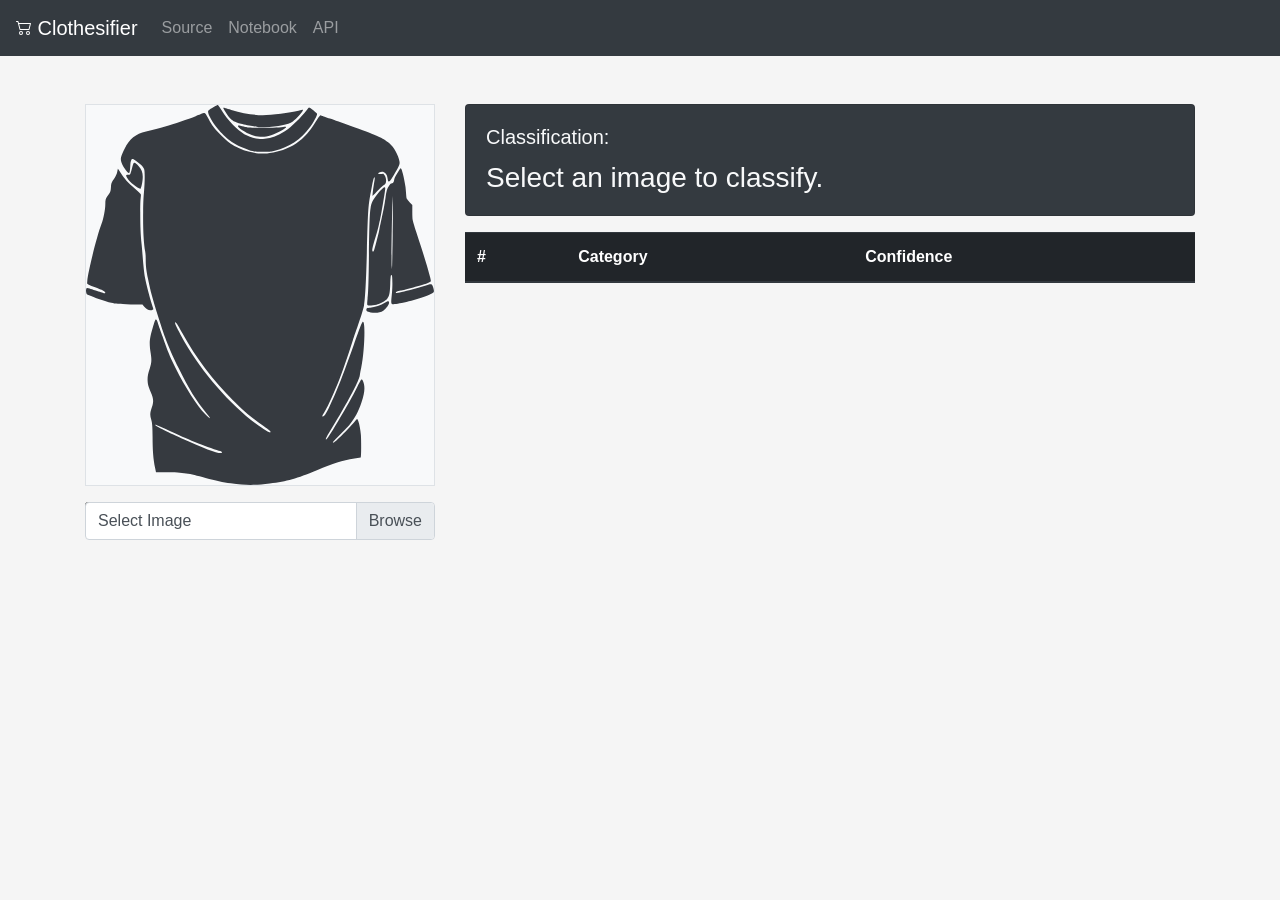
==== index.html @ 0554f702 "renamed:    Backend/main.py -> API/main.py 	renamed:    Backend/model.tflite -> API/model.tflite 	re" ====
<!DOCTYPE html>
<html lang="en">
    <head>
        <meta charset="UTF-8">
        <meta name="viewport" content="width=device-width, initial-scale=1.0">
        <meta http-equiv="X-UA-Compatible" content="ie=edge">
        <title>Clothesifier</title>
        <link rel="stylesheet" href="https://cdn.jsdelivr.net/npm/bootstrap@4.0.0/dist/css/bootstrap.min.css" integrity="sha384-Gn5384xqQ1aoWXA+058RXPxPg6fy4IWvTNh0E263XmFcJlSAwiGgFAW/dAiS6JXm" crossorigin="anonymous">
        <link rel="stylesheet" href="webpage/styles.css">

    </head>
    <body>
        <nav class="navbar navbar-expand-lg navbar-dark bg-dark">
            <a class="navbar-brand" href="#">
                <svg xmlns="http://www.w3.org/2000/svg" width="16" height="16" fill="currentColor" class="bi bi-cart2" viewBox="0 0 16 16">
                    <path d="M0 2.5A.5.5 0 0 1 .5 2H2a.5.5 0 0 1 .485.379L2.89 4H14.5a.5.5 0 0 1 .485.621l-1.5 6A.5.5 0 0 1 13 11H4a.5.5 0 0 1-.485-.379L1.61 3H.5a.5.5 0 0 1-.5-.5zM3.14 5l1.25 5h8.22l1.25-5H3.14zM5 13a1 1 0 1 0 0 2 1 1 0 0 0 0-2zm-2 1a2 2 0 1 1 4 0 2 2 0 0 1-4 0zm9-1a1 1 0 1 0 0 2 1 1 0 0 0 0-2zm-2 1a2 2 0 1 1 4 0 2 2 0 0 1-4 0z"/>
                </svg>
                Clothesifier
            </a>
            <button class="navbar-toggler" type="button" data-toggle="collapse" data-target="#navbarNav" aria-controls="navbarNav" aria-expanded="false" aria-label="Toggle navigation">
                <span class="navbar-toggler-icon"></span>
            </button>
            <div class="collapse navbar-collapse" id="navbarNav">
                <ul class="navbar-nav">
                    <li class="nav-item">
                        <a class="nav-link" href="https://github.com/AndrewStaus/Clothesifier.git">Source</a>
                    </li>
                    <li class="nav-item">
                        <a class="nav-link" href="https://github.com/AndrewStaus/Clothesifier/blob/7bee027299bad7a812e6dda0f3bd79c113d15eb7/EDA/notebook.ipynb">Notebook</a>
                    </li>
                    <li class="nav-item">
                        <a class="nav-link" href="https://xxlkbgor75nvr7qw256z2xnrdm0ppqai.lambda-url.us-east-2.on.aws/">API</a>
                    </li>
                </ul>
            </div>
        </nav>

        <div class="alert alert-danger collapse" role="alert">
            <strong>Error</strong>
            </br>Something went wrong when uploading the file.
        </div>

        <div class="container mt-5">
            <div class="row">
                <div class="col-4">

                    <div class="text-center border bg-light mb-3">
                        <img id="img-preview" class="img-fluid", src="webpage/shirt.svg", alt="Image Preview" />
                    </div>

                    <form id="my-form" action="" method="post" class="custom-file" r>
                        <input type="file" name="photo"  id="fileSelect" accept="image/*" onchange="selectImage(); updateFileName(this);" />
                        <label class="custom-file-label" id="fileName" for="fileSelect">Select Image</label>
                        <!-- <button type="submit" class ="custom-button" for="fileSelect">Upload</button> -->
                    </form>

                </div>
                <div class="col-8">

                    <div class = 'card text-light bg-dark mb-3'>
                        <div class="card-body">
                            <h5 class="card-title">Classification:</h5>
                            <h3 id="result" class="card-text">Select an image to classify.</h3>
                        </div>
                    </div>

                    <table id="table" class="table table-light">
                        <thead  class="thead-dark">
                          <tr>
                            <th scope="col">#</th>
                            <th scope="col">Category</th>
                            <th scope="col">Confidence</th>
                          </tr>
                        </thead>
                        <tbody>
                        </tbody>
                      </table>
                </div>
            </div>
        </div>

        <script src="https://code.jquery.com/jquery-3.6.2.js"  integrity="sha256-pkn2CUZmheSeyssYw3vMp1+xyub4m+e+QK4sQskvuo4="  crossorigin="anonymous"></script><script src="https://cdn.jsdelivr.net/npm/popper.js@1.12.9/dist/umd/popper.min.js" integrity="sha384-ApNbgh9B+Y1QKtv3Rn7W3mgPxhU9K/ScQsAP7hUibX39j7fakFPskvXusvfa0b4Q" crossorigin="anonymous"></script>
        <script src="https://cdn.jsdelivr.net/npm/bootstrap@4.0.0/dist/js/bootstrap.min.js" integrity="sha384-JZR6Spejh4U02d8jOt6vLEHfe/JQGiRRSQQxSfFWpi1MquVdAyjUar5+76PVCmYl" crossorigin="anonymous"></script>
        <script src="webpage/scripts.js"></script>
    </body>
</html>
---- webpage/styles.css ----
body {
    background-color: #f5f5f5;
  }
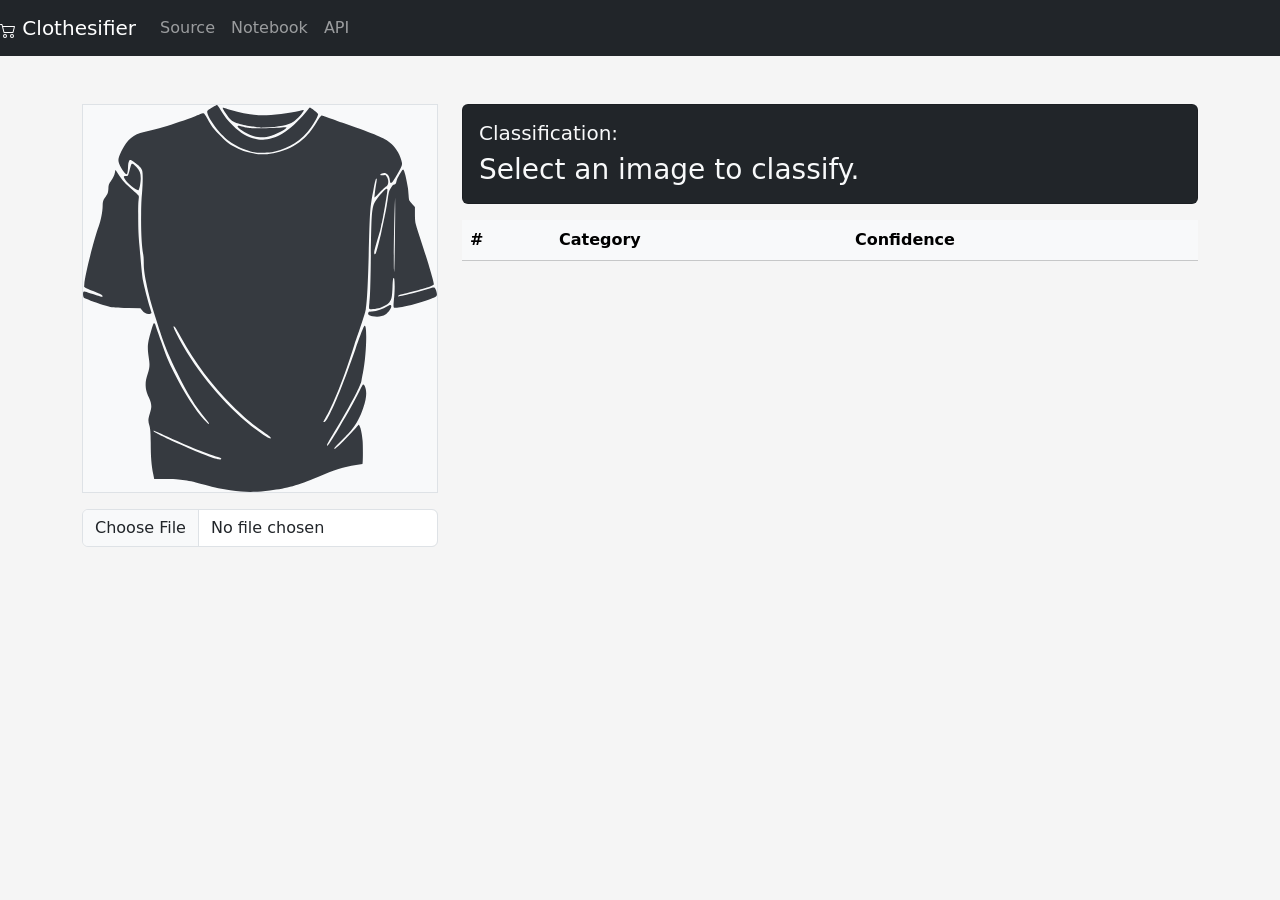
==== commit b836c8a9: "modified:   index.html 	modified:   webpage/index.html 	modified:   webpage/scripts.js" ====
--- a/index.html
+++ b/index.html
@@ -1,86 +1,9 @@
 <!DOCTYPE html>
 <html lang="en">
     <head>
-        <meta charset="UTF-8">
-        <meta name="viewport" content="width=device-width, initial-scale=1.0">
-        <meta http-equiv="X-UA-Compatible" content="ie=edge">
-        <title>Clothesifier</title>
-        <link rel="stylesheet" href="https://cdn.jsdelivr.net/npm/bootstrap@4.0.0/dist/css/bootstrap.min.css" integrity="sha384-Gn5384xqQ1aoWXA+058RXPxPg6fy4IWvTNh0E263XmFcJlSAwiGgFAW/dAiS6JXm" crossorigin="anonymous">
-        <link rel="stylesheet" href="webpage/styles.css">
-
+        <meta http-equiv="refresh" content="0; URL=/webpage/index.html" />
     </head>
     <body>
-        <nav class="navbar navbar-expand-lg navbar-dark bg-dark">
-            <a class="navbar-brand" href="#">
-                <svg xmlns="http://www.w3.org/2000/svg" width="16" height="16" fill="currentColor" class="bi bi-cart2" viewBox="0 0 16 16">
-                    <path d="M0 2.5A.5.5 0 0 1 .5 2H2a.5.5 0 0 1 .485.379L2.89 4H14.5a.5.5 0 0 1 .485.621l-1.5 6A.5.5 0 0 1 13 11H4a.5.5 0 0 1-.485-.379L1.61 3H.5a.5.5 0 0 1-.5-.5zM3.14 5l1.25 5h8.22l1.25-5H3.14zM5 13a1 1 0 1 0 0 2 1 1 0 0 0 0-2zm-2 1a2 2 0 1 1 4 0 2 2 0 0 1-4 0zm9-1a1 1 0 1 0 0 2 1 1 0 0 0 0-2zm-2 1a2 2 0 1 1 4 0 2 2 0 0 1-4 0z"/>
-                </svg>
-                Clothesifier
-            </a>
-            <button class="navbar-toggler" type="button" data-toggle="collapse" data-target="#navbarNav" aria-controls="navbarNav" aria-expanded="false" aria-label="Toggle navigation">
-                <span class="navbar-toggler-icon"></span>
-            </button>
-            <div class="collapse navbar-collapse" id="navbarNav">
-                <ul class="navbar-nav">
-                    <li class="nav-item">
-                        <a class="nav-link" href="https://github.com/AndrewStaus/Clothesifier.git">Source</a>
-                    </li>
-                    <li class="nav-item">
-                        <a class="nav-link" href="https://github.com/AndrewStaus/Clothesifier/blob/7bee027299bad7a812e6dda0f3bd79c113d15eb7/EDA/notebook.ipynb">Notebook</a>
-                    </li>
-                    <li class="nav-item">
-                        <a class="nav-link" href="https://xxlkbgor75nvr7qw256z2xnrdm0ppqai.lambda-url.us-east-2.on.aws/">API</a>
-                    </li>
-                </ul>
-            </div>
-        </nav>
-
-        <div class="alert alert-danger collapse" role="alert">
-            <strong>Error</strong>
-            </br>Something went wrong when uploading the file.
-        </div>
-
-        <div class="container mt-5">
-            <div class="row">
-                <div class="col-4">
-
-                    <div class="text-center border bg-light mb-3">
-                        <img id="img-preview" class="img-fluid", src="webpage/shirt.svg", alt="Image Preview" />
-                    </div>
-
-                    <form id="my-form" action="" method="post" class="custom-file" r>
-                        <input type="file" name="photo"  id="fileSelect" accept="image/*" onchange="selectImage(); updateFileName(this);" />
-                        <label class="custom-file-label" id="fileName" for="fileSelect">Select Image</label>
-                        <!-- <button type="submit" class ="custom-button" for="fileSelect">Upload</button> -->
-                    </form>
-
-                </div>
-                <div class="col-8">
-
-                    <div class = 'card text-light bg-dark mb-3'>
-                        <div class="card-body">
-                            <h5 class="card-title">Classification:</h5>
-                            <h3 id="result" class="card-text">Select an image to classify.</h3>
-                        </div>
-                    </div>
-
-                    <table id="table" class="table table-light">
-                        <thead  class="thead-dark">
-                          <tr>
-                            <th scope="col">#</th>
-                            <th scope="col">Category</th>
-                            <th scope="col">Confidence</th>
-                          </tr>
-                        </thead>
-                        <tbody>
-                        </tbody>
-                      </table>
-                </div>
-            </div>
-        </div>
-
-        <script src="https://code.jquery.com/jquery-3.6.2.js"  integrity="sha256-pkn2CUZmheSeyssYw3vMp1+xyub4m+e+QK4sQskvuo4="  crossorigin="anonymous"></script><script src="https://cdn.jsdelivr.net/npm/popper.js@1.12.9/dist/umd/popper.min.js" integrity="sha384-ApNbgh9B+Y1QKtv3Rn7W3mgPxhU9K/ScQsAP7hUibX39j7fakFPskvXusvfa0b4Q" crossorigin="anonymous"></script>
-        <script src="https://cdn.jsdelivr.net/npm/bootstrap@4.0.0/dist/js/bootstrap.min.js" integrity="sha384-JZR6Spejh4U02d8jOt6vLEHfe/JQGiRRSQQxSfFWpi1MquVdAyjUar5+76PVCmYl" crossorigin="anonymous"></script>
-        <script src="webpage/scripts.js"></script>
-    </body>
+        <p><a href="/webpage/index.html">Click here to continue to site if you are not redirected</a>.</p>
+      </body
 </html>
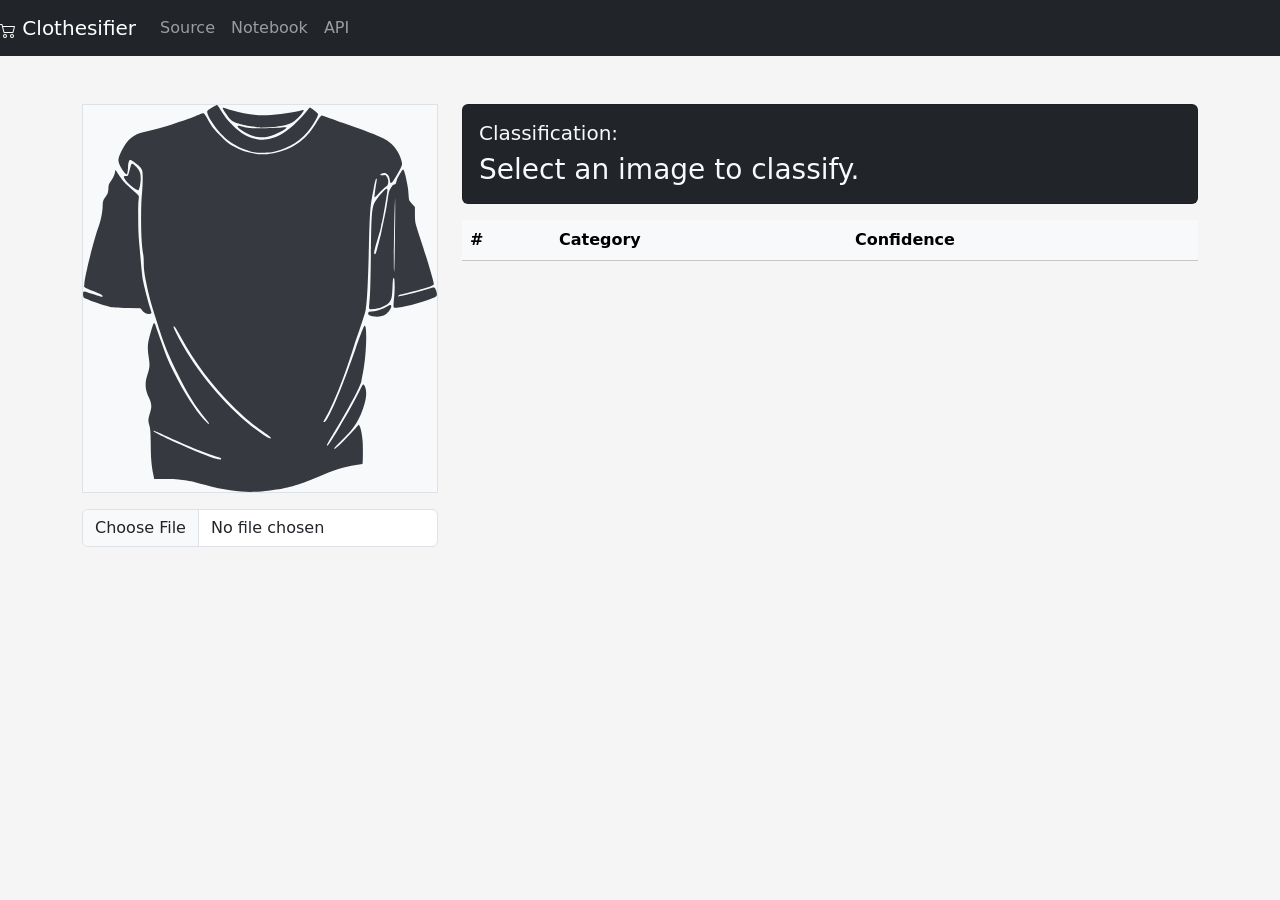
==== commit 900e693b: "modified:   index.html 	modified:   webpage/index.html" ====
--- a/index.html
+++ b/index.html
@@ -1,9 +1,86 @@
 <!DOCTYPE html>
 <html lang="en">
     <head>
-        <meta http-equiv="refresh" content="0; URL=/webpage/index.html" />
+        <meta charset="UTF-8">
+        <meta name="viewport" content="width=device-width, initial-scale=1.0">
+        <meta http-equiv="X-UA-Compatible" content="ie=edge">
+        <title>Clothesifier</title>
+        <!-- CSS only -->
+<link href="https://cdn.jsdelivr.net/npm/bootstrap@5.2.3/dist/css/bootstrap.min.css" rel="stylesheet" integrity="sha384-rbsA2VBKQhggwzxH7pPCaAqO46MgnOM80zW1RWuH61DGLwZJEdK2Kadq2F9CUG65" crossorigin="anonymous">
+        <link rel="stylesheet" href="webpage/styles.css">
+
     </head>
     <body>
-        <p><a href="/webpage/index.html">Click here to continue to site if you are not redirected</a>.</p>
-      </body
+        <nav class="navbar navbar-expand-lg navbar-dark bg-dark">
+            <a class="navbar-brand" href="#">
+                <svg xmlns="http://www.w3.org/2000/svg" width="16" height="16" fill="currentColor" class="bi bi-cart2" viewBox="0 0 16 16">
+                    <path d="M0 2.5A.5.5 0 0 1 .5 2H2a.5.5 0 0 1 .485.379L2.89 4H14.5a.5.5 0 0 1 .485.621l-1.5 6A.5.5 0 0 1 13 11H4a.5.5 0 0 1-.485-.379L1.61 3H.5a.5.5 0 0 1-.5-.5zM3.14 5l1.25 5h8.22l1.25-5H3.14zM5 13a1 1 0 1 0 0 2 1 1 0 0 0 0-2zm-2 1a2 2 0 1 1 4 0 2 2 0 0 1-4 0zm9-1a1 1 0 1 0 0 2 1 1 0 0 0 0-2zm-2 1a2 2 0 1 1 4 0 2 2 0 0 1-4 0z"/>
+                </svg>
+                Clothesifier
+            </a>
+            <button class="navbar-toggler" type="button" data-toggle="collapse" data-target="#navbarNav" aria-controls="navbarNav" aria-expanded="false" aria-label="Toggle navigation">
+                <span class="navbar-toggler-icon"></span>
+            </button>
+            <div class="collapse navbar-collapse" id="navbarNav">
+                <ul class="navbar-nav">
+                    <li class="nav-item">
+                        <a class="nav-link" href="https://github.com/AndrewStaus/Clothesifier.git" target="_blank" rel="noopener noreferrer">Source</a>
+                    </li>
+                    <li class="nav-item">
+                        <a class="nav-link" href="https://github.com/AndrewStaus/Clothesifier/blob/7bee027299bad7a812e6dda0f3bd79c113d15eb7/EDA/notebook.ipynb" target="_blank" rel="noopener noreferrer">Notebook</a>
+                    </li>
+                    <li class="nav-item">
+                        <a class="nav-link" href="https://xxlkbgor75nvr7qw256z2xnrdm0ppqai.lambda-url.us-east-2.on.aws/" target="_blank" rel="noopener noreferrer">API</a>
+                    </li>
+                </ul>
+            </div>
+        </nav>
+
+        <div class="alert alert-danger collapse" role="alert">
+            <strong>Error</strong>
+            </br>Something went wrong when uploading the file.
+        </div>
+
+        <div class="container mt-5">
+            <div class="row">
+                <div class="col-md-4 col-sm-12">
+
+                    <div class="text-center border bg-light mb-3">
+                        <img id="img-preview" class="img-fluid", width="380" src="webpage/shirt.svg", alt="Image Preview" />
+                    </div>
+
+                    <form id="my-form" class="custom-file mb-3">
+                        <input type="file" class="form-control" name="photo"  id="fileSelect" accept="image/*" onchange="selectImage();" />
+                    </form>
+
+                </div>
+                <div class="col-md-8 col-sm-12">
+
+                    <div class = 'card text-light bg-dark mb-3'>
+                        <div class="card-body">
+                            <h5 class="card-title">Classification:</h5>
+                            <h3 id="result" class="card-text">Select an image to classify.</h3>
+                        </div>
+                    </div>
+
+                    <table id="table" class="table table-light">
+                        <thead  class="thead-dark">
+                          <tr>
+                            <th scope="col">#</th>
+                            <th scope="col">Category</th>
+                            <th scope="col">Confidence</th>
+                          </tr>
+                        </thead>
+                        <tbody>
+                        </tbody>
+                      </table>
+                </div>
+            </div>
+        </div>
+
+        <script src="https://code.jquery.com/jquery-3.6.2.js"  integrity="sha256-pkn2CUZmheSeyssYw3vMp1+xyub4m+e+QK4sQskvuo4="  crossorigin="anonymous"></script><script src="https://cdn.jsdelivr.net/npm/popper.js@1.12.9/dist/umd/popper.min.js" integrity="sha384-ApNbgh9B+Y1QKtv3Rn7W3mgPxhU9K/ScQsAP7hUibX39j7fakFPskvXusvfa0b4Q" crossorigin="anonymous"></script>
+       <!-- JavaScript Bundle with Popper -->
+<script src="https://cdn.jsdelivr.net/npm/bootstrap@5.2.3/dist/js/bootstrap.bundle.min.js" integrity="sha384-kenU1KFdBIe4zVF0s0G1M5b4hcpxyD9F7jL+jjXkk+Q2h455rYXK/7HAuoJl+0I4" crossorigin="anonymous"></script>
+        <script src="webpage/scripts.js"></script>
+    </body>
 </html>
--- a/webpage/styles.css
+++ b/webpage/styles.css
@@ -0,0 +1,3 @@
+body {
+    background-color: #f5f5f5;
+  }
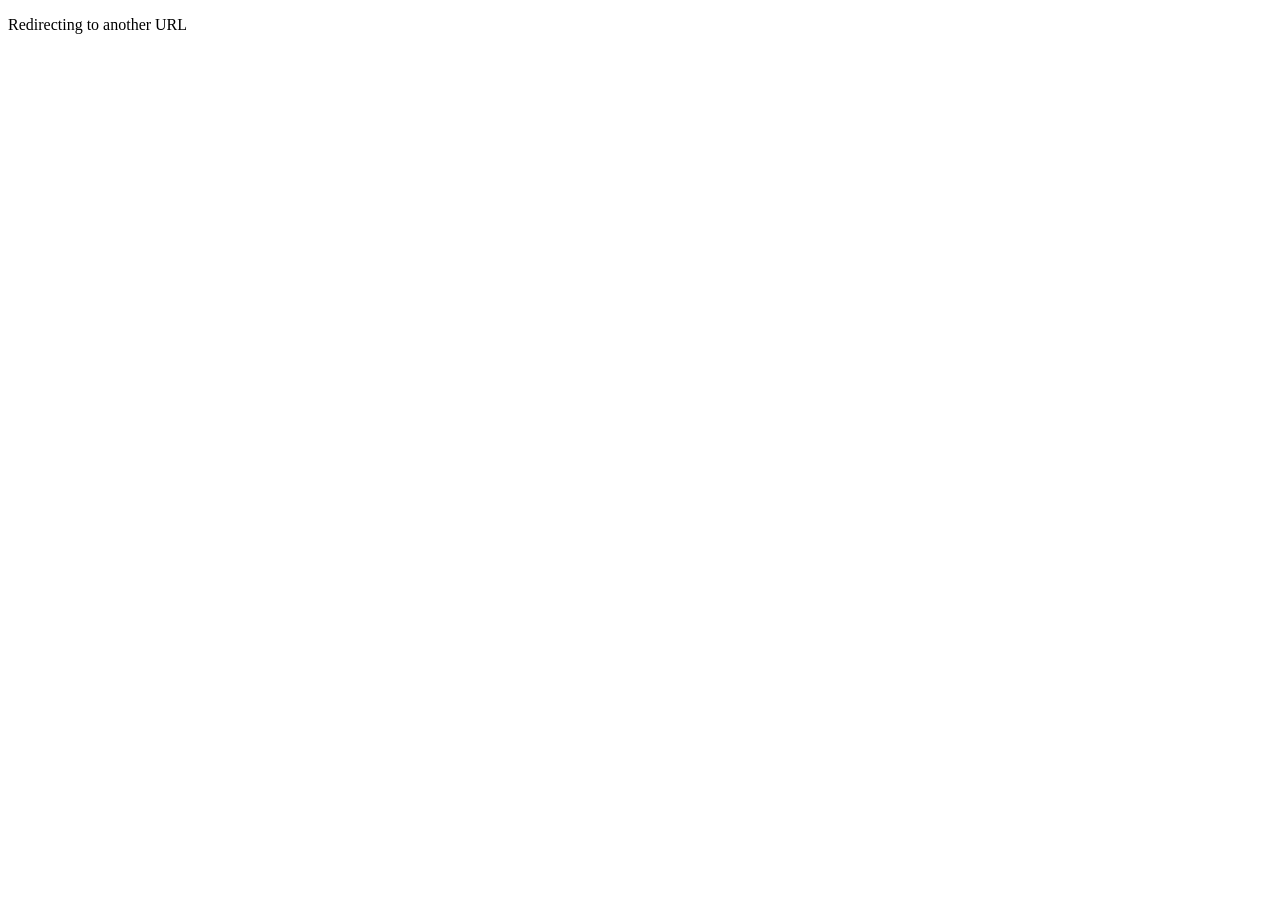
==== commit 7fcee8f6: "modified:   index.html 	modified:   webpage/index.html" ====
--- a/index.html
+++ b/index.html
@@ -1,86 +1,10 @@
 <!DOCTYPE html>
-<html lang="en">
-    <head>
-        <meta charset="UTF-8">
-        <meta name="viewport" content="width=device-width, initial-scale=1.0">
-        <meta http-equiv="X-UA-Compatible" content="ie=edge">
-        <title>Clothesifier</title>
-        <!-- CSS only -->
-<link href="https://cdn.jsdelivr.net/npm/bootstrap@5.2.3/dist/css/bootstrap.min.css" rel="stylesheet" integrity="sha384-rbsA2VBKQhggwzxH7pPCaAqO46MgnOM80zW1RWuH61DGLwZJEdK2Kadq2F9CUG65" crossorigin="anonymous">
-        <link rel="stylesheet" href="webpage/styles.css">
-
-    </head>
-    <body>
-        <nav class="navbar navbar-expand-lg navbar-dark bg-dark">
-            <a class="navbar-brand" href="#">
-                <svg xmlns="http://www.w3.org/2000/svg" width="16" height="16" fill="currentColor" class="bi bi-cart2" viewBox="0 0 16 16">
-                    <path d="M0 2.5A.5.5 0 0 1 .5 2H2a.5.5 0 0 1 .485.379L2.89 4H14.5a.5.5 0 0 1 .485.621l-1.5 6A.5.5 0 0 1 13 11H4a.5.5 0 0 1-.485-.379L1.61 3H.5a.5.5 0 0 1-.5-.5zM3.14 5l1.25 5h8.22l1.25-5H3.14zM5 13a1 1 0 1 0 0 2 1 1 0 0 0 0-2zm-2 1a2 2 0 1 1 4 0 2 2 0 0 1-4 0zm9-1a1 1 0 1 0 0 2 1 1 0 0 0 0-2zm-2 1a2 2 0 1 1 4 0 2 2 0 0 1-4 0z"/>
-                </svg>
-                Clothesifier
-            </a>
-            <button class="navbar-toggler" type="button" data-toggle="collapse" data-target="#navbarNav" aria-controls="navbarNav" aria-expanded="false" aria-label="Toggle navigation">
-                <span class="navbar-toggler-icon"></span>
-            </button>
-            <div class="collapse navbar-collapse" id="navbarNav">
-                <ul class="navbar-nav">
-                    <li class="nav-item">
-                        <a class="nav-link" href="https://github.com/AndrewStaus/Clothesifier.git" target="_blank" rel="noopener noreferrer">Source</a>
-                    </li>
-                    <li class="nav-item">
-                        <a class="nav-link" href="https://github.com/AndrewStaus/Clothesifier/blob/7bee027299bad7a812e6dda0f3bd79c113d15eb7/EDA/notebook.ipynb" target="_blank" rel="noopener noreferrer">Notebook</a>
-                    </li>
-                    <li class="nav-item">
-                        <a class="nav-link" href="https://xxlkbgor75nvr7qw256z2xnrdm0ppqai.lambda-url.us-east-2.on.aws/" target="_blank" rel="noopener noreferrer">API</a>
-                    </li>
-                </ul>
-            </div>
-        </nav>
-
-        <div class="alert alert-danger collapse" role="alert">
-            <strong>Error</strong>
-            </br>Something went wrong when uploading the file.
-        </div>
-
-        <div class="container mt-5">
-            <div class="row">
-                <div class="col-md-4 col-sm-12">
-
-                    <div class="text-center border bg-light mb-3">
-                        <img id="img-preview" class="img-fluid", width="380" src="webpage/shirt.svg", alt="Image Preview" />
-                    </div>
-
-                    <form id="my-form" class="custom-file mb-3">
-                        <input type="file" class="form-control" name="photo"  id="fileSelect" accept="image/*" onchange="selectImage();" />
-                    </form>
-
-                </div>
-                <div class="col-md-8 col-sm-12">
-
-                    <div class = 'card text-light bg-dark mb-3'>
-                        <div class="card-body">
-                            <h5 class="card-title">Classification:</h5>
-                            <h3 id="result" class="card-text">Select an image to classify.</h3>
-                        </div>
-                    </div>
-
-                    <table id="table" class="table table-light">
-                        <thead  class="thead-dark">
-                          <tr>
-                            <th scope="col">#</th>
-                            <th scope="col">Category</th>
-                            <th scope="col">Confidence</th>
-                          </tr>
-                        </thead>
-                        <tbody>
-                        </tbody>
-                      </table>
-                </div>
-            </div>
-        </div>
-
-        <script src="https://code.jquery.com/jquery-3.6.2.js"  integrity="sha256-pkn2CUZmheSeyssYw3vMp1+xyub4m+e+QK4sQskvuo4="  crossorigin="anonymous"></script><script src="https://cdn.jsdelivr.net/npm/popper.js@1.12.9/dist/umd/popper.min.js" integrity="sha384-ApNbgh9B+Y1QKtv3Rn7W3mgPxhU9K/ScQsAP7hUibX39j7fakFPskvXusvfa0b4Q" crossorigin="anonymous"></script>
-       <!-- JavaScript Bundle with Popper -->
-<script src="https://cdn.jsdelivr.net/npm/bootstrap@5.2.3/dist/js/bootstrap.bundle.min.js" integrity="sha384-kenU1KFdBIe4zVF0s0G1M5b4hcpxyD9F7jL+jjXkk+Q2h455rYXK/7HAuoJl+0I4" crossorigin="anonymous"></script>
-        <script src="webpage/scripts.js"></script>
-    </body>
+<html>
+   <head>
+      <title>HTML Meta Tag</title>
+      <meta http-equiv = "refresh" content = "3; url = webpage/index.html" />
+   </head>
+   <body>
+      <p>Redirecting to another URL</p>
+   </body>
 </html>
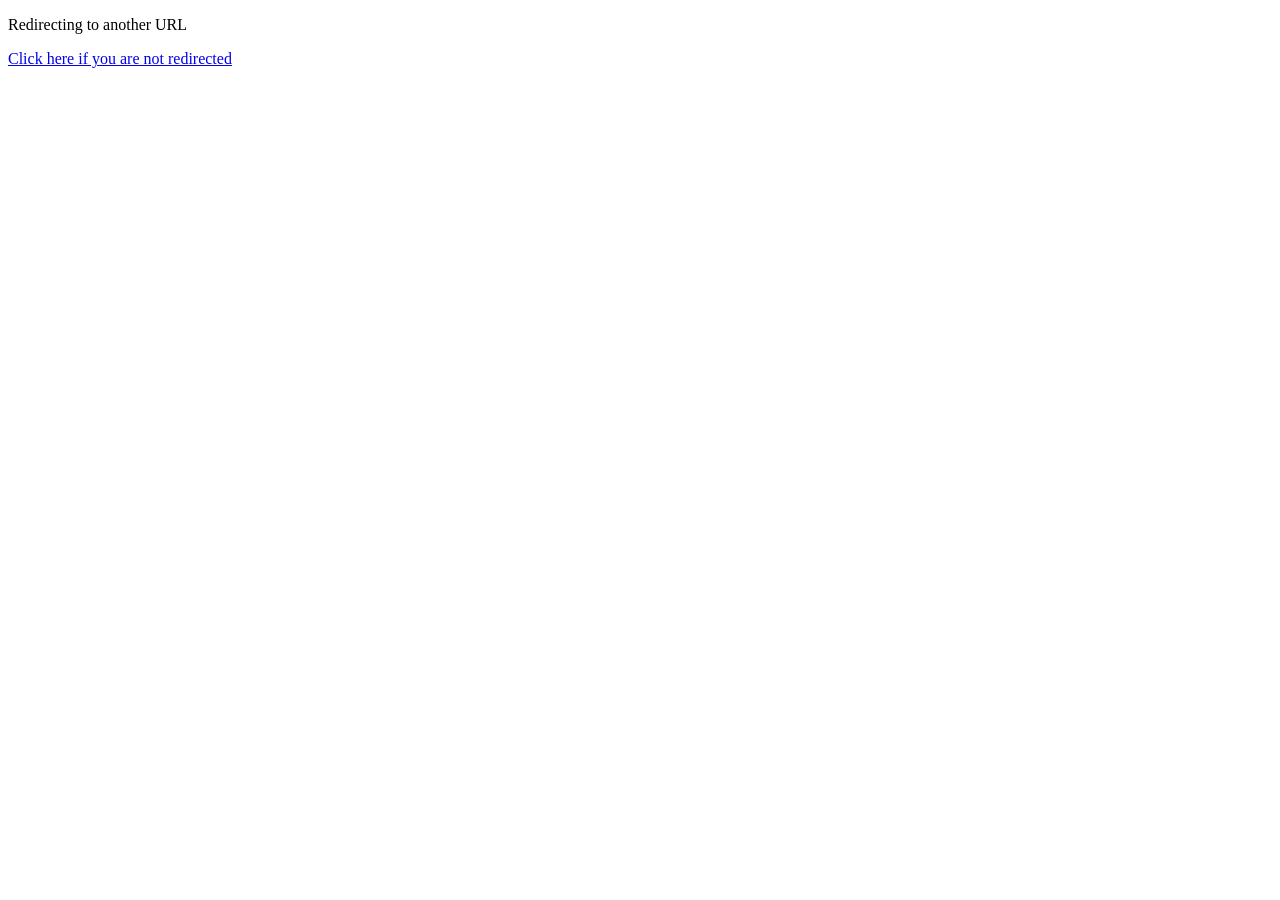
==== commit 3fb37c40: "modified:   index.html" ====
--- a/index.html
+++ b/index.html
@@ -6,5 +6,6 @@
    </head>
    <body>
       <p>Redirecting to another URL</p>
+      <a href='webpage/index.html'> Click here if you are not redirected </a>
    </body>
 </html>
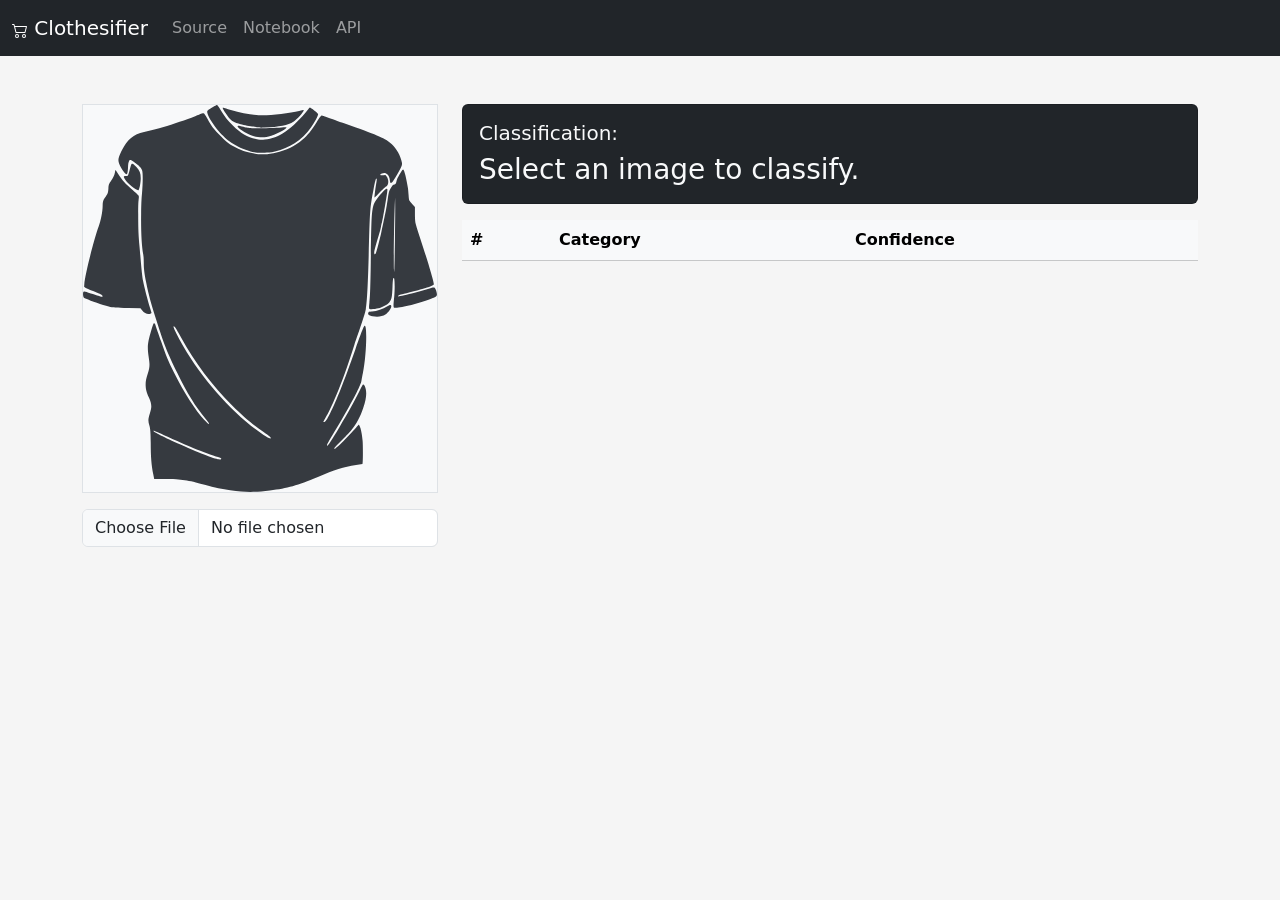
==== commit 9a12efaa: "modified:   index.html 	modified:   webpage/index.html" ====
--- a/index.html
+++ b/index.html
@@ -1,11 +1,11 @@
 <!DOCTYPE html>
 <html>
    <head>
-      <title>HTML Meta Tag</title>
-      <meta http-equiv = "refresh" content = "3; url = webpage/index.html" />
+      <title>Clothesifier</title>
+      <meta http-equiv = "refresh" content = "0; url = webpage/index.html" />
    </head>
    <body>
-      <p>Redirecting to another URL</p>
-      <a href='webpage/index.html'> Click here if you are not redirected </a>
+      <p>Redirecting to Clothesfier page</p>
+      Click <a href='webpage/index.html'>here </a>if you are not redirected
    </body>
 </html>
